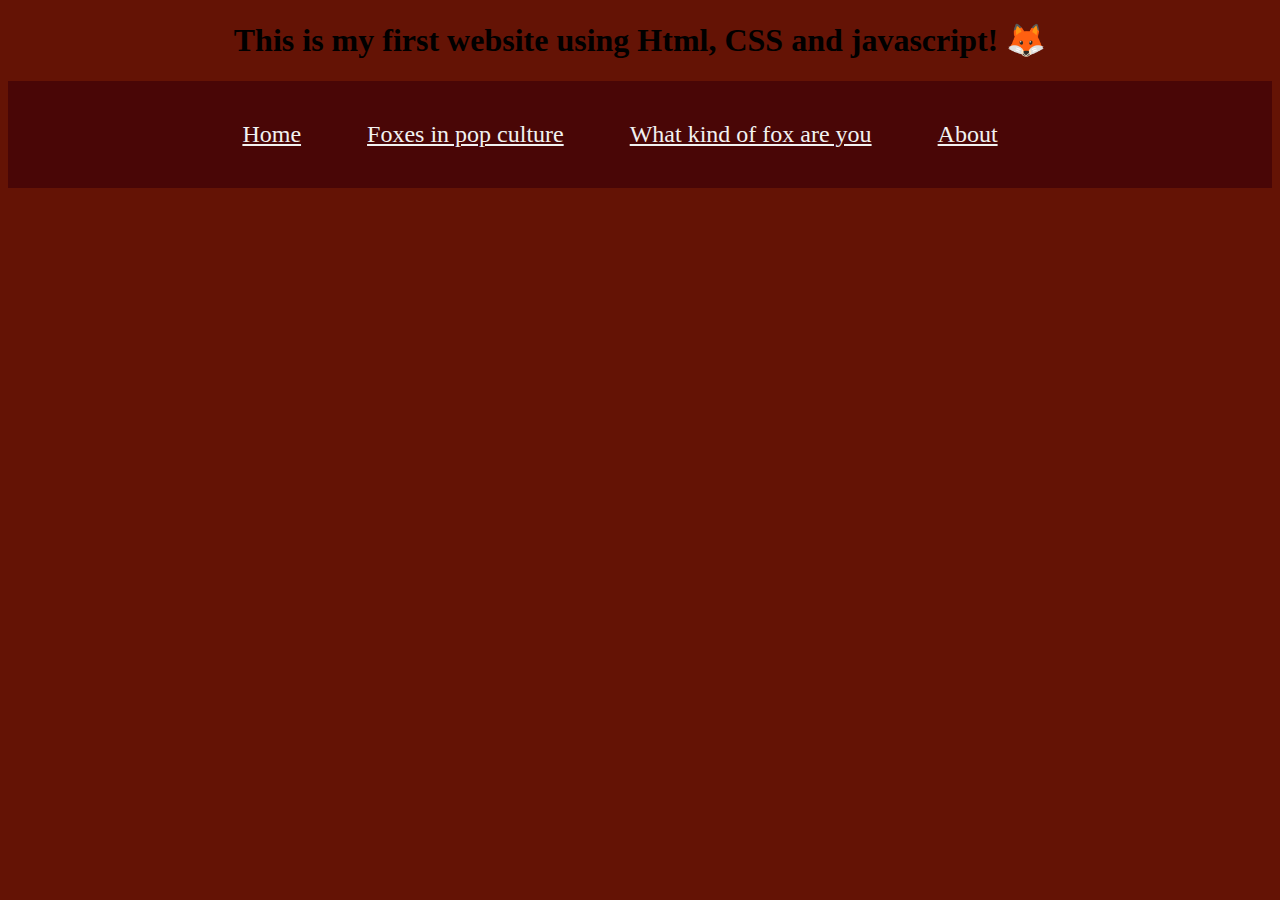
==== about.html @ 920e8dc5 "ok" ====
<!DOCTYPE html>
<html>
<head>
    <meta charset="UTF-8">
 <title> Emmanuel's website</title>
 <link rel="icon" type="image/x-icon" href="image\favicon.png">
 <link rel="stylesheet" href="styles.css">
</head>
</html>
<body>
    <h1>This is my first website using Html, CSS and javascript! 🦊 </h1>
    <ul>
      <li><a href="index.html">Home</a></li>
      <li><a href="foxculture.html">Foxes in pop culture</a></li>
      <li><a href="contact.html">What kind of fox are you</a></li>
      <li><a href="about.html">About</a></li>
    </ul>
---- styles.css ----
body {background-color: rgb(100, 19, 5);}
div.gallery {
    margin: 5px;
    border: 1px solid #0c0b0b;
    float: left;
    width: 180px;
  }
  
  div.gallery:hover {
    border: 1px solid #d80808;
  }
  
  div.gallery img {
    width: 100%;
    height: auto;
  }
  
  div.desc {
    padding: 15px;
    text-align: center;
  }

  .centext{
    text-align: center;
    font-style: italic;
    color: #f1f1f1;
  }
  h1{text-align: center;}

  .center {
display:block;
margin-left: auto;
margin-right: auto;  
border: 50px solid red }


flex-container {
    display: flex;
    flex-direction:row;
    background-color: DodgerBlue;
  }
  
  .flex-container > div {
    background-color: #660202;
    margin: 10px;
    padding: 20px;
    font-size: 30px;
  }

  
ul {
    list-style-type: none;
    left: 0px;
    background-color: #490606;
    padding: 40px;
    padding-left: 0px;
    margin: 0 auto;
    max-width: 100%;
    text-align: center;
    font-size: x-large;
    font-family: Georgia, 'Times New Roman', Times, serif;
  }

  
li {
    display: inline;
    color: rgb(245, 239, 239);
    padding: 30px;
    }

  
  .footer {
    text-align: center;
    color: #f1f1f1;
    display: flex;
    flex-direction: column;
    margin-top: 60%;
    margin-left: 0%;
    background-color: rgb(77, 3, 3);
  }

  a{
color: #f1f1f1;


  }
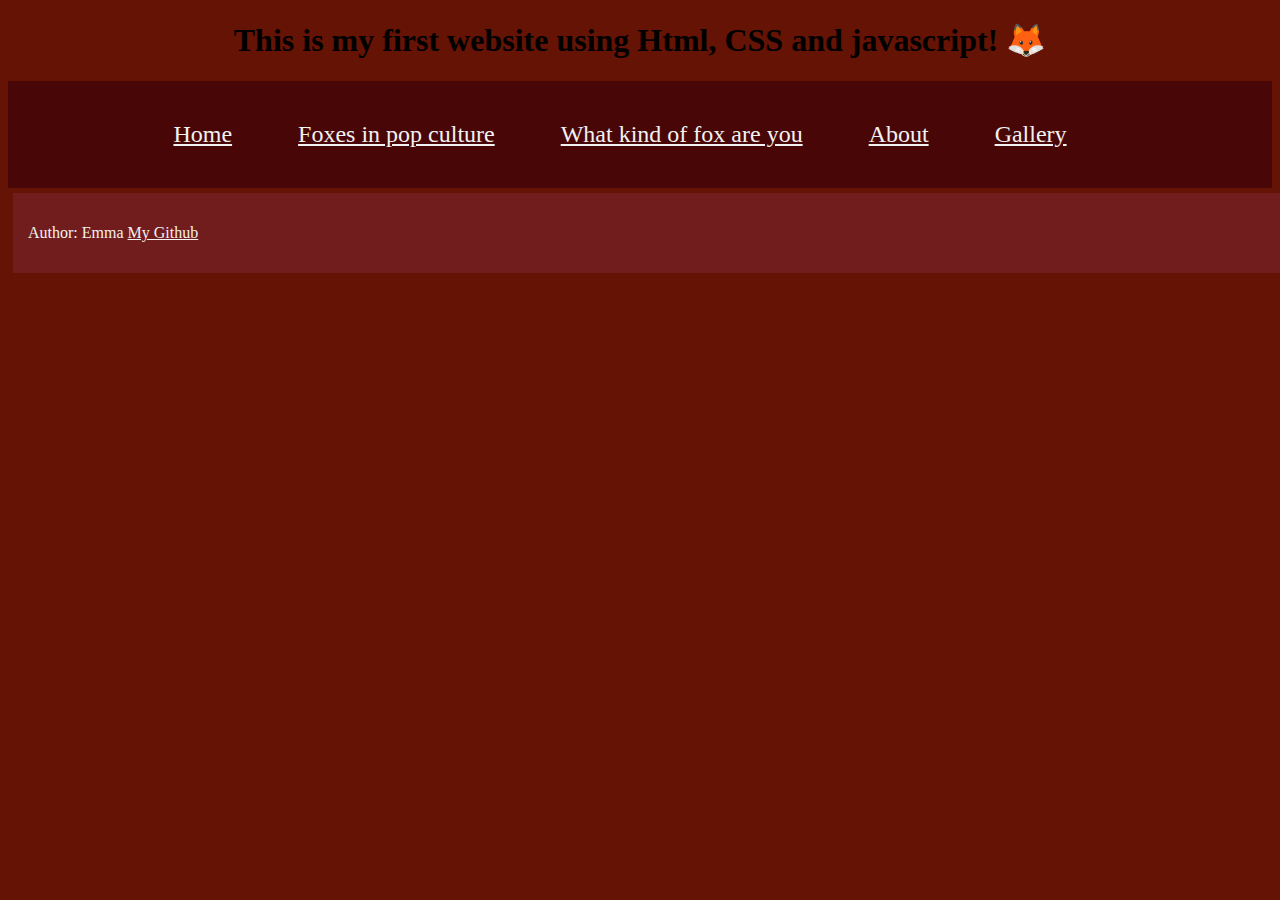
==== commit 8fb1c108: "ok" ====
--- a/about.html
+++ b/about.html
@@ -5,14 +5,25 @@
  <title> Emmanuel's website</title>
  <link rel="icon" type="image/x-icon" href="image\favicon.png">
  <link rel="stylesheet" href="styles.css">
+ 
 </head>
+<body>
+  <h1>This is my first website using Html, CSS and javascript! 🦊 </h1>
+  <ul>
+    <li><a href="index.html">Home</a></li>
+    <li><a href="foxculture.html">Foxes in pop culture</a></li>
+    <li><a href="contact.html">What kind of fox are you</a></li>
+    <li><a href="about.html">About</a></li>
+    <li><a href="foxgallery.html">Gallery</a></li>
+  </ul>
+
+
+
+  <div class="footer">
+
+  <p>Author: Emma
+    <a href= "https://github.com/Emmanuel99999"> My Github</a></p>
+  </div>
+
+</body>
 </html>
-<body>
-    <h1>This is my first website using Html, CSS and javascript! 🦊 </h1>
-    <ul>
-      <li><a href="index.html">Home</a></li>
-      <li><a href="foxculture.html">Foxes in pop culture</a></li>
-      <li><a href="contact.html">What kind of fox are you</a></li>
-      <li><a href="about.html">About</a></li>
-    </ul>
-  --- a/styles.css
+++ b/styles.css
@@ -73,14 +73,23 @@
     text-align: center;
     color: #f1f1f1;
     display: flex;
-    flex-direction: column;
-    margin-top: 60%;
-    margin-left: 0%;
-    background-color: rgb(77, 3, 3);
+    flex-direction: row;
+    margin: 5px;
+    padding: 15px;
+    bottom: 0%;
+    position: static;
+    width: 100%;
+    background-color: rgb(114, 29, 29);
   }
 
   a{
 color: #f1f1f1;
 
 
+  }
+
+  p{
+    color: #f1f1f1;
+    text-align: center;
+
   }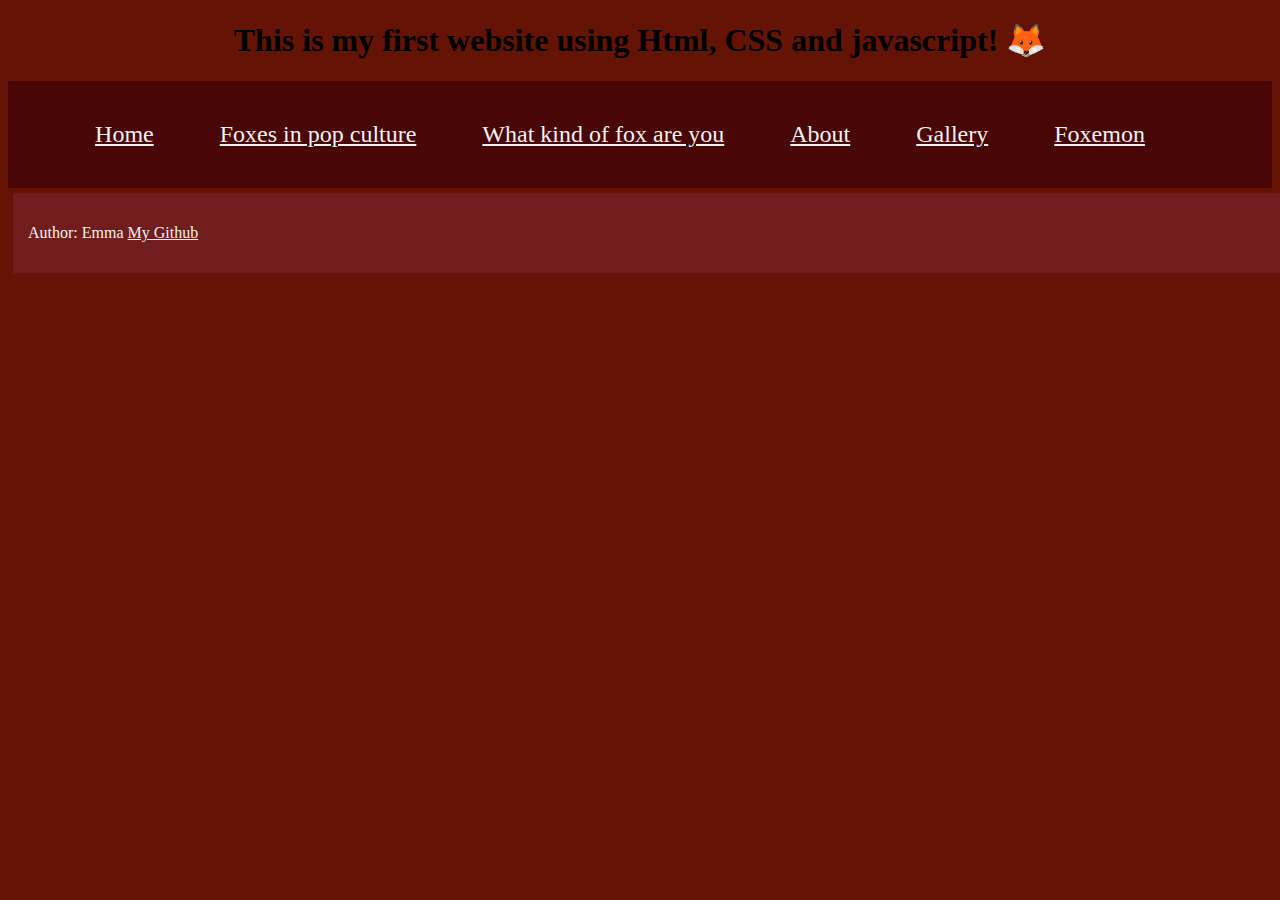
==== commit 47bb85c7: "ADDED FOXEMON" ====
--- a/about.html
+++ b/about.html
@@ -15,6 +15,7 @@
     <li><a href="contact.html">What kind of fox are you</a></li>
     <li><a href="about.html">About</a></li>
     <li><a href="foxgallery.html">Gallery</a></li>
+    <li><a href="foxemon.html">Foxemon</a></li>
   </ul>
 
 
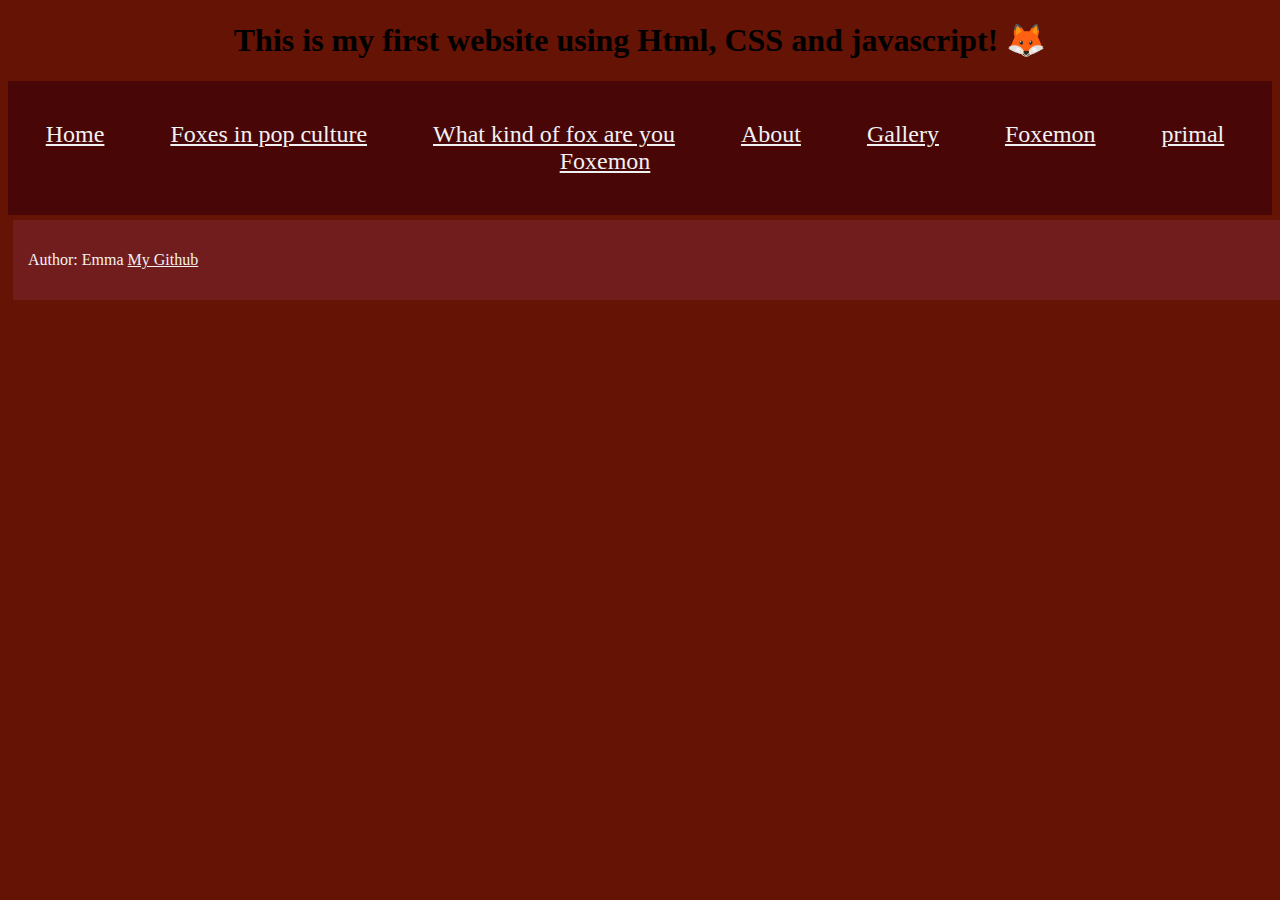
==== commit a1a2768a: "added new foxemon with different functions" ====
--- a/about.html
+++ b/about.html
@@ -16,6 +16,7 @@
     <li><a href="about.html">About</a></li>
     <li><a href="foxgallery.html">Gallery</a></li>
     <li><a href="foxemon.html">Foxemon</a></li>
+    <li><a href="primal.html">primal Foxemon</a></li>
   </ul>
 
 
